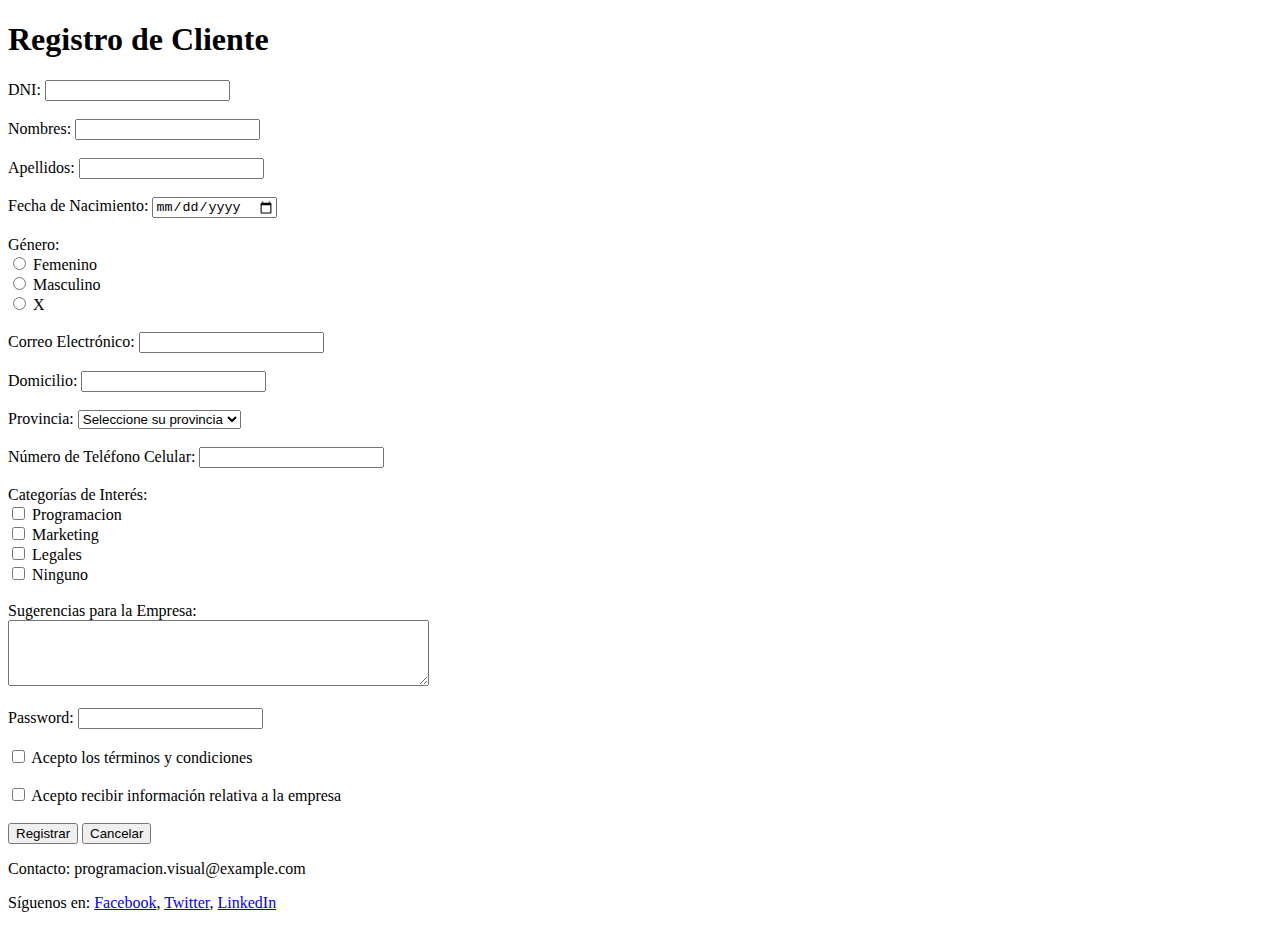
==== tp3_VediaLuciana/src/main/resources/templates/form-cliente.html @ 421fcfd7 "trabajo practico 3" ====
<!DOCTYPE html>
<html lang="es">
<head>
    <meta charset="UTF-8">
    <meta name="viewport" content="width=device-width, initial-scale=1.0">
    <title>Registro de Cliente</title>
    <link rel="stylesheet" href="/css/estilos.css">
</head>
<body>
    <!-- Encabezado -->
    <header id="main-header">
        <h1>Registro de Cliente</h1>
    </header>

    <!-- Formulario de Registro de Cliente -->
    <main class="main-content">
        <form action="/submit-client" method="post">
            <label for="dni">DNI:</label>
            <input type="number" id="dni" name="dni" required><br><br>

            <label for="nombres">Nombres:</label>
            <input type="text" id="nombres" name="nombres" required><br><br>

            <label for="apellidos">Apellidos:</label>
            <input type="text" id="apellidos" name="apellidos" required><br><br>

            <label for="fecha-nacimiento">Fecha de Nacimiento:</label>
            <input type="date" id="fecha-nacimiento" name="fecha-nacimiento" required><br><br>

            <label>Género:</label><br>
            <input type="radio" id="femenino" name="genero" value="femenino" required>
            <label for="femenino">Femenino</label><br>
            <input type="radio" id="masculino" name="genero" value="masculino" required>
            <label for="masculino">Masculino</label><br>
            <input type="radio" id="x" name="genero" value="x" required>
            <label for="x">X</label><br><br>

            <label for="correo">Correo Electrónico:</label>
            <input type="email" id="correo" name="correo" required><br><br>

            <label for="domicilio">Domicilio:</label>
            <input type="text" id="domicilio" name="domicilio" required><br><br>

			<label for="provincia">Provincia:</label>
				<select id="provincia" name="provincia" required>
				    <option value="">Seleccione su provincia</option>
				    <option value="buenos_aires">Buenos Aires</option>
				    <option value="cordoba">Córdoba</option>
				    <option value="santa_fe">Santa Fe</option>
					<option value="jujuy">Jujuy</option>
            	</select><br><br>

            <label for="telefono">Número de Teléfono Celular:</label>
            <input type="text" id="telefono" name="telefono"><br><br>

            <label>Categorías de Interés:</label><br>
            <input type="checkbox" id="categoria1" name="categorias" value="categoria1">
            <label for="categoria1">Programacion</label><br>
            <input type="checkbox" id="categoria2" name="categorias" value="categoria2">
            <label for="categoria2">Marketing</label><br>
            <input type="checkbox" id="categoria3" name="categorias" value="categoria3">
            <label for="categoria3">Legales</label><br>
			<input type="checkbox" id="categoria4" name="categorias" value="categoria4">
			<label for="categoria4">Ninguno</label><br><br>

            <label for="sugerencias">Sugerencias para la Empresa:</label><br>
            <textarea id="sugerencias" name="sugerencias" rows="4" cols="50"></textarea><br><br>

            <label for="password">Password:</label>
            <input type="password" id="password" name="password" required><br><br>

            <input type="checkbox" id="acepto-terminos" name="acepto-terminos" required>
            <label for="acepto-terminos">Acepto los términos y condiciones</label><br><br>

            <input type="checkbox" id="acepto-info" name="acepto-info">
            <label for="acepto-info">Acepto recibir información relativa a la empresa</label><br><br>

            <input type="submit" value="Registrar">
            <input type="button" value="Cancelar">
        </form>
    </main>

    <!-- Pie de Página -->
    <footer id="main-footer">
        <p>Contacto: programacion.visual@example.com</p>
        <p>
            Síguenos en:
            <a href="https://www.facebook.com">Facebook</a>,
            <a href="https://www.twitter.com">Twitter</a>,
            <a href="https://www.linkedin.com">LinkedIn</a>
        </p>
    </footer>
</body>
</html>
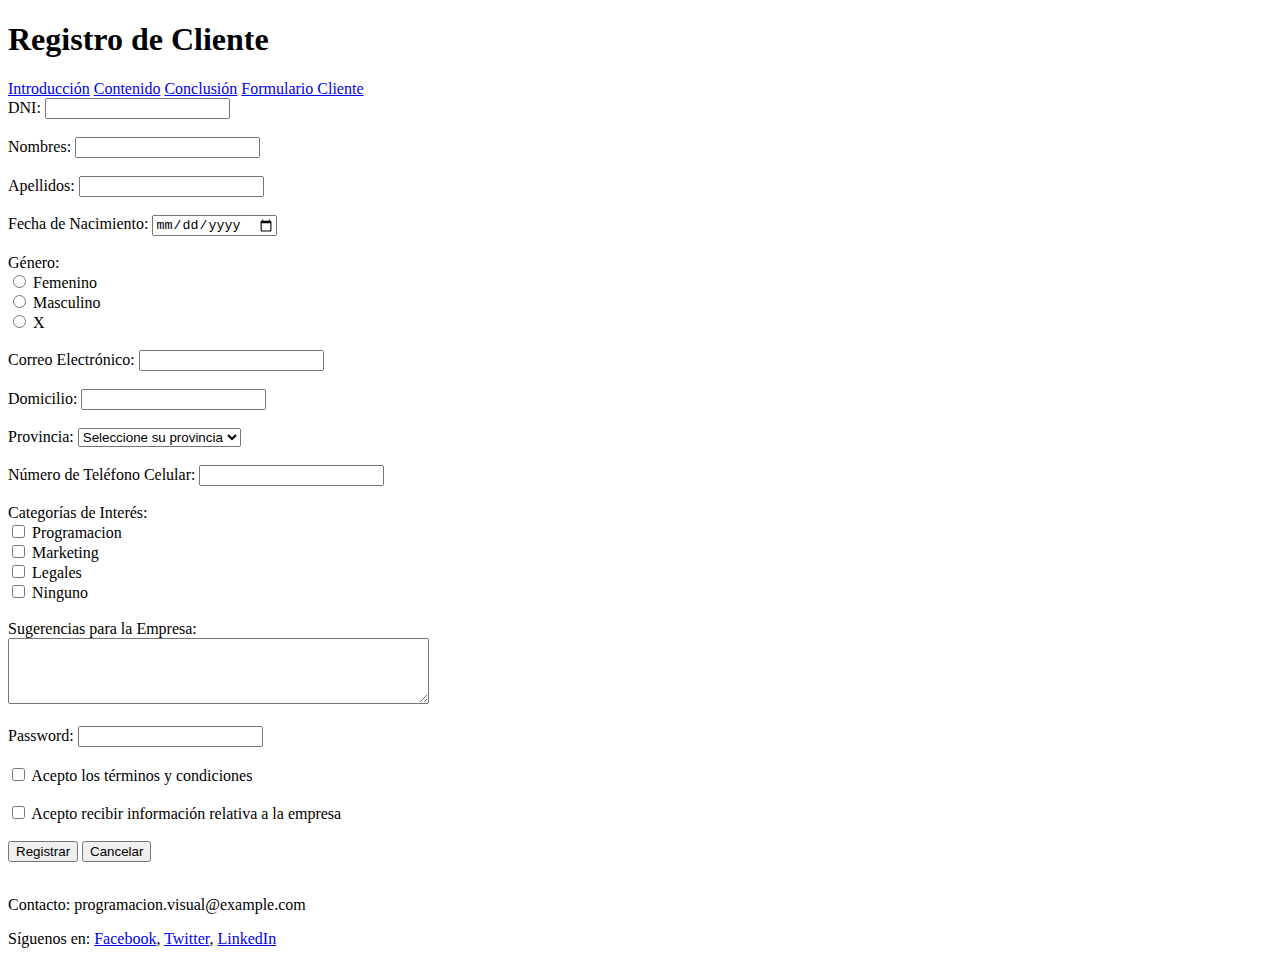
==== commit 247d7a04: "actualización en form-cliente: menú de navegación" ====
--- a/tp3_VediaLuciana/src/main/resources/templates/form-cliente.html
+++ b/tp3_VediaLuciana/src/main/resources/templates/form-cliente.html
@@ -11,6 +11,15 @@
     <header id="main-header">
         <h1>Registro de Cliente</h1>
     </header>
+	
+	<!-- Menú de navegación -->
+	  <nav>
+	      <a href="/index#Cntroducción" class="enlace-menu">Introducción</a>
+	      <a href="/index#Contenido" class="nav-link">Contenido</a>
+	      <a href="/index#Conclusion" class="nav-link">Conclusión</a>
+		  <a href="/form-cliente" class="enlace-menu">Formulario Cliente</a><!-- enlace al formulario -->
+	  </nav>
+
 
     <!-- Formulario de Registro de Cliente -->
     <main class="main-content">
@@ -76,7 +85,8 @@
             <label for="acepto-info">Acepto recibir información relativa a la empresa</label><br><br>
 
             <input type="submit" value="Registrar">
-            <input type="button" value="Cancelar">
+            <input type="button" value="Cancelar"><br><br>
+			
         </form>
     </main>
 
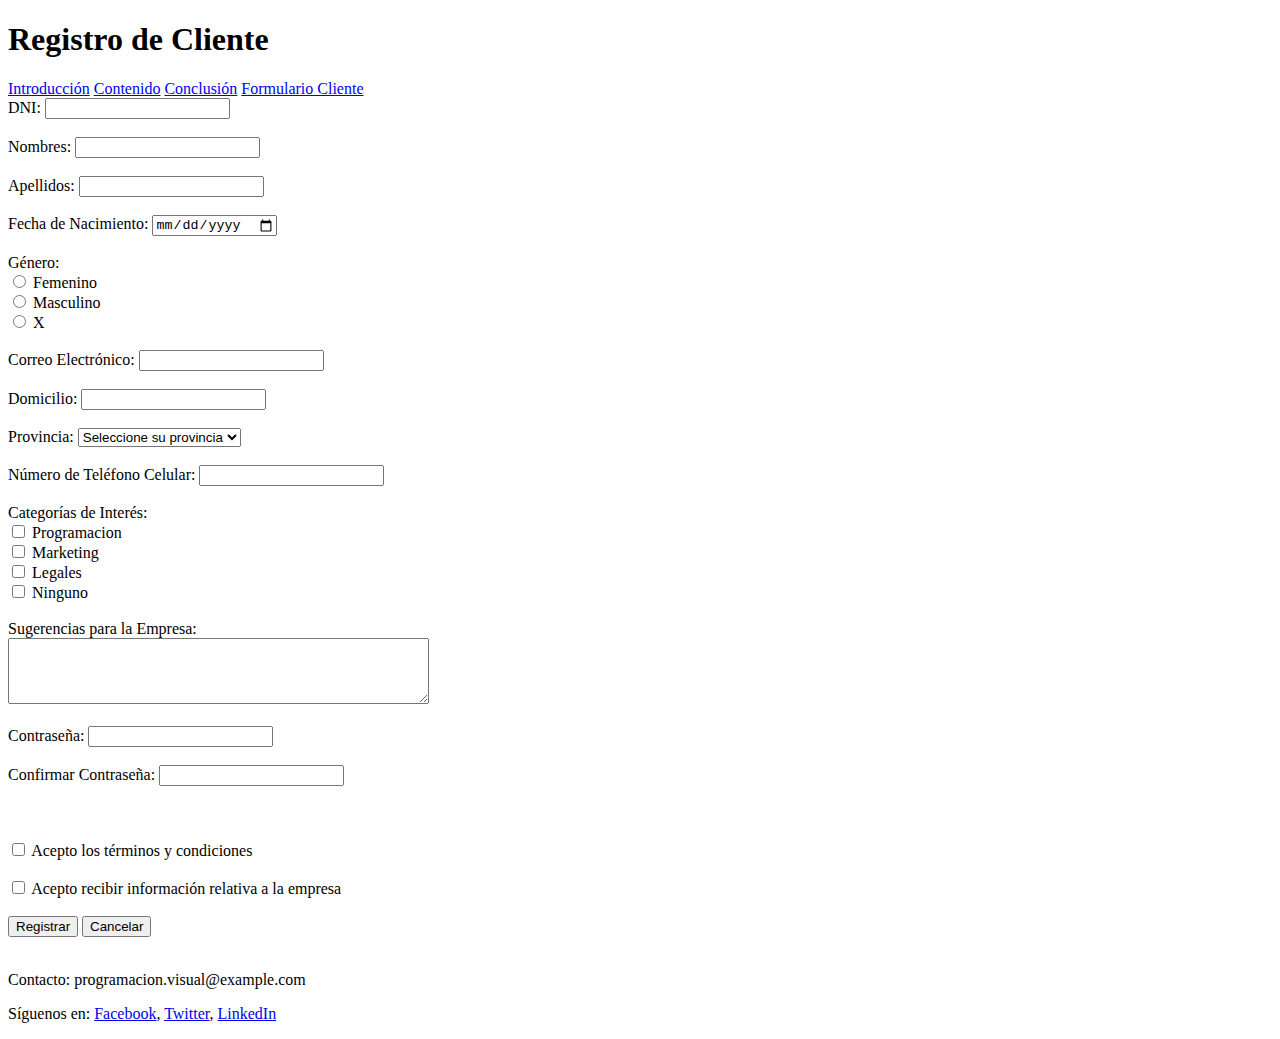
==== commit a4328087: "Easter Eggs xd" ====
--- a/tp3_VediaLuciana/src/main/resources/templates/form-cliente.html
+++ b/tp3_VediaLuciana/src/main/resources/templates/form-cliente.html
@@ -23,7 +23,7 @@
 
     <!-- Formulario de Registro de Cliente -->
     <main class="main-content">
-        <form action="/submit-client" method="post">
+        <form id="registroForm" action="/submit-client" method="post">
             <label for="dni">DNI:</label>
             <input type="number" id="dni" name="dni" required><br><br>
 
@@ -60,7 +60,7 @@
             	</select><br><br>
 
             <label for="telefono">Número de Teléfono Celular:</label>
-            <input type="text" id="telefono" name="telefono"><br><br>
+            <input type="number" id="telefono" name="telefono"><br><br>
 
             <label>Categorías de Interés:</label><br>
             <input type="checkbox" id="categoria1" name="categorias" value="categoria1">
@@ -75,9 +75,12 @@
             <label for="sugerencias">Sugerencias para la Empresa:</label><br>
             <textarea id="sugerencias" name="sugerencias" rows="4" cols="50"></textarea><br><br>
 
-            <label for="password">Password:</label>
-            <input type="password" id="password" name="password" required><br><br>
-
+            <label for="password">Contraseña:</label>
+            <input type="password" id="password" name="password" maxlength="10" minlength="4" required><br><br>
+			<label for="passwordconfirmacion">Confirmar Contraseña:</label>
+			<input type="password" id="passwordconfirmacion" name="passwordconfirmacion" maxlength="10" minlength="4" required><br><br>
+			<span id="error-message" class="error"></span><br><br>
+			
             <input type="checkbox" id="acepto-terminos" name="acepto-terminos" required>
             <label for="acepto-terminos">Acepto los términos y condiciones</label><br><br>
 
@@ -85,11 +88,32 @@
             <label for="acepto-info">Acepto recibir información relativa a la empresa</label><br><br>
 
             <input type="submit" value="Registrar">
-            <input type="button" value="Cancelar"><br><br>
+            <input type="button" value="Cancelar" onclick="window.location.href='/index'"><br><br>
+	
+        </form>
+		
+		
+		<div id="overlay" style="display:none;">
+		    <img src="/eastereggs/easteregg.jpg" alt="Imagen Easteregg">
+			<audio id="audio">
+			    <source src="/eastereggs/EsterEgg.mp3" type="audio/mpeg">
+			</audio>
+		</div>		
+		
+ <!-- Easter Egg 😺 -->		
+		<script>
+		    document.getElementById('registroForm').addEventListener('submit', function(event) {
+		        event.preventDefault(); // Evitar el envío del formulario
+		
+		        document.getElementById('overlay').style.display = 'block';
+		
+				document.getElementById('audio').play();
+		    });
+		</script>
 			
-        </form>
     </main>
 
+	
     <!-- Pie de Página -->
     <footer id="main-footer">
         <p>Contacto: programacion.visual@example.com</p>
